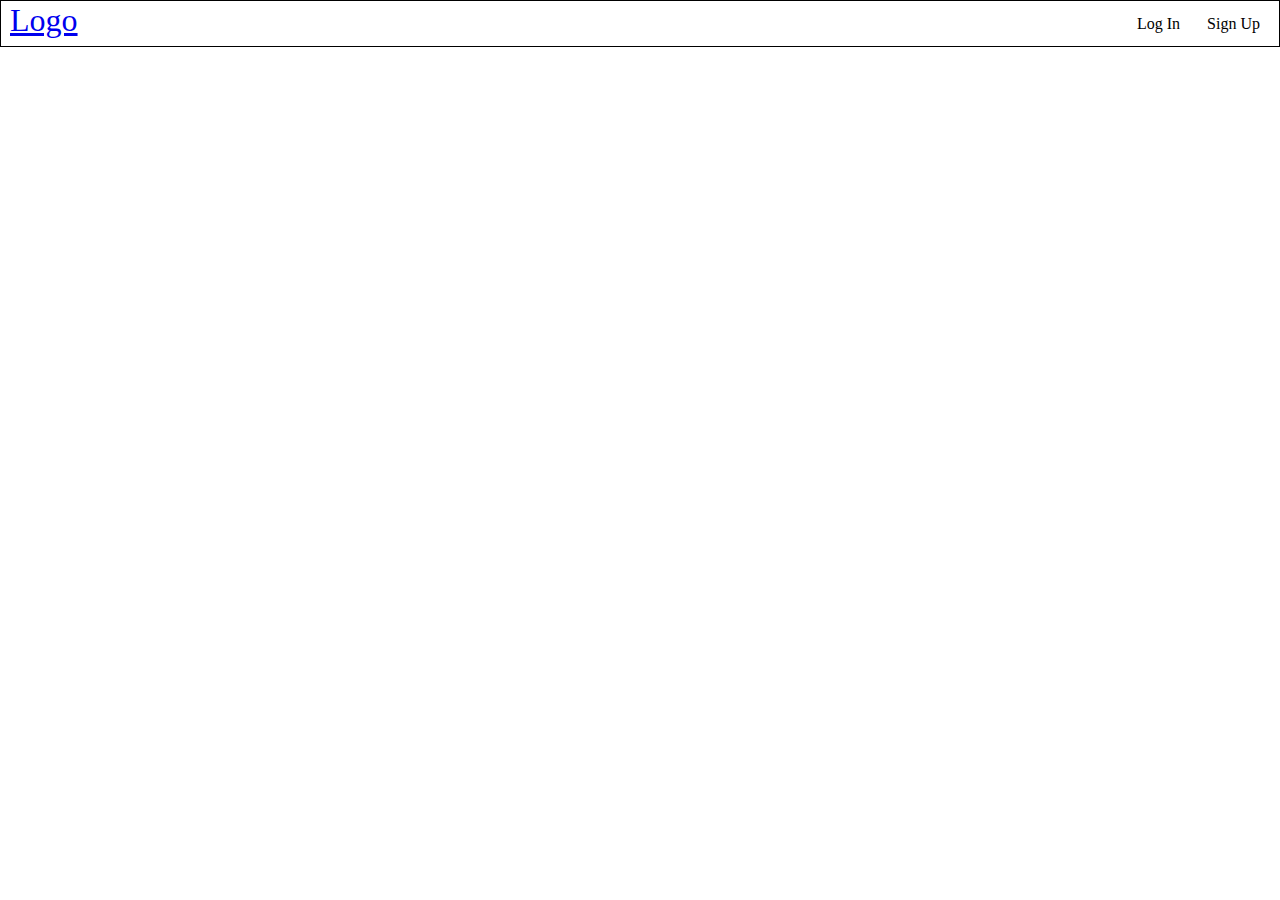
==== index.html @ 918fa46b "first commit!" ====
<!DOCTYPE html>

<html>

	<head>
		<link rel="stylesheet" href="style.css" type="text/css" />
	</head>

	<body>
		<div id="greyOut" class="greyOut hide"></div>
		<div class="nav">
			<a href="index.html" id="logoImageContainer">
				Logo
			</a>
			<div id="loginDiv">
				Log In
			</div>
			<div id="signupDiv">
				Sign Up
			</div>
		</div>
		
		<form id="loginForm" class="authenticationForm hide">
			<input type="text" class="loginInput" placeholder="username">
			<input type="password" class="loginInput" placeholder="password">
			
			<input id="loginSubmitButton" type="button" class="submitButton" value="Log In">
		</form>
		
		<form id="signupForm" class="authenticationForm hide">
			<input type="text" class="loginInput" placeholder="username">
			<input type="password" class="loginInput" placeholder="password">
			
			<input id="signupSubmitButton" type="button" class="submitButton" value="Sign Up">
		</form>
		
		<script>
			initLogin();
			initSignup();
			
			var greyOut = document.getElementById('greyOut');
			
			function initLogin() {
				var loginDiv = document.getElementById('loginDiv');
				var loginForm = document.getElementById('loginForm');
				
				loginDiv.addEventListener('click', function() {
					if(loginForm.className.indexOf('hide') === -1) {
						loginForm.className = loginForm.className.replace('show', 'hide');
						greyOut.className = greyOut.className.replace('show', 'hide');
					}
					else {
						loginForm.className = loginForm.className.replace('hide', 'show');
						greyOut.className = greyOut.className.replace('hide', 'show');
					}
				});
				
				var loginSubmitButton = document.getElementById('loginSubmitButton');
				
				loginSubmitButton.addEventListener('click', function() {
					window.location = 'index.html';
				});
			}
			
			function initSignup() {
				var signupDiv = document.getElementById('signupDiv');
				var signupForm = document.getElementById('signupForm');
				
				signupDiv.addEventListener('click', function() {
					if(signupForm.className.indexOf('hide') === -1) {
						signupForm.className = signupForm.className.replace('show', 'hide');
						greyOut.className = greyOut.className.replace('show', 'hide');
					}
					else {
						signupForm.className = signupForm.className.replace('hide', 'show');
						greyOut.className = greyOut.className.replace('hide', 'show');
					}
				});
				
				var signupSubmitButton = document.getElementById('signupSubmitButton');
				
				signupSubmitButton.addEventListener('click', function() {
					window.location = 'index.html';
				});
			}
		</script>
	</body>

</html>
---- style.css ----
body {
    padding: 0;
    margin: 0;
}

.nav {
    height: 45px;
    white-space: nowrap;
    border: 1px solid black;
}

#logoImageContainer {
    display:inline-block;
    position: absolute;
    top: 2px;
    left: 10px;
	font-size: 2em;
}

#loginDiv {
    display: inline-block;
    position: absolute;
    right: 100px;
    top: 15px;
	cursor: pointer;
}

#signupDiv {
    display: inline-block;
    position:absolute;
    right: 20px;
    top: 15px;
	cursor: pointer;
}

.loginInput
{
    display: block;
    margin-left: auto;
    margin-right: auto;
	margin-top:10px;
	border: solid 1px black;
	font-size:1.5em;
    padding: 10px;
}

.authenticationForm {
    position: absolute;
    z-index:201;
    margin-top: 10%;
    margin-left: auto;
    margin-right: auto;
    right: 0;
    left: 0;
    width: 400px;
    background-color: white;
    padding:25px;
	border: solid 1px;
}

.submitButton
{
    display: block;
	background:white;
	border:none;
	cursor:pointer;
	font-size:1.5em;
	margin-top:25px;
    margin-left: auto;
    margin-right:auto;
    padding-top: 5px;
    padding-bottom: 5px;
    padding-left: 10px;
    padding-right: 10px;
	border: 1px solid black;
}

.greyOut {
    position:fixed;
    opacity:.5;
    background-color:#FDFDFD;
    z-index:100;
    top:0;
    bottom:0;
    left:0;
    right:0;
}

.show {
	display: block;
}

.hide {
	display: none;
}
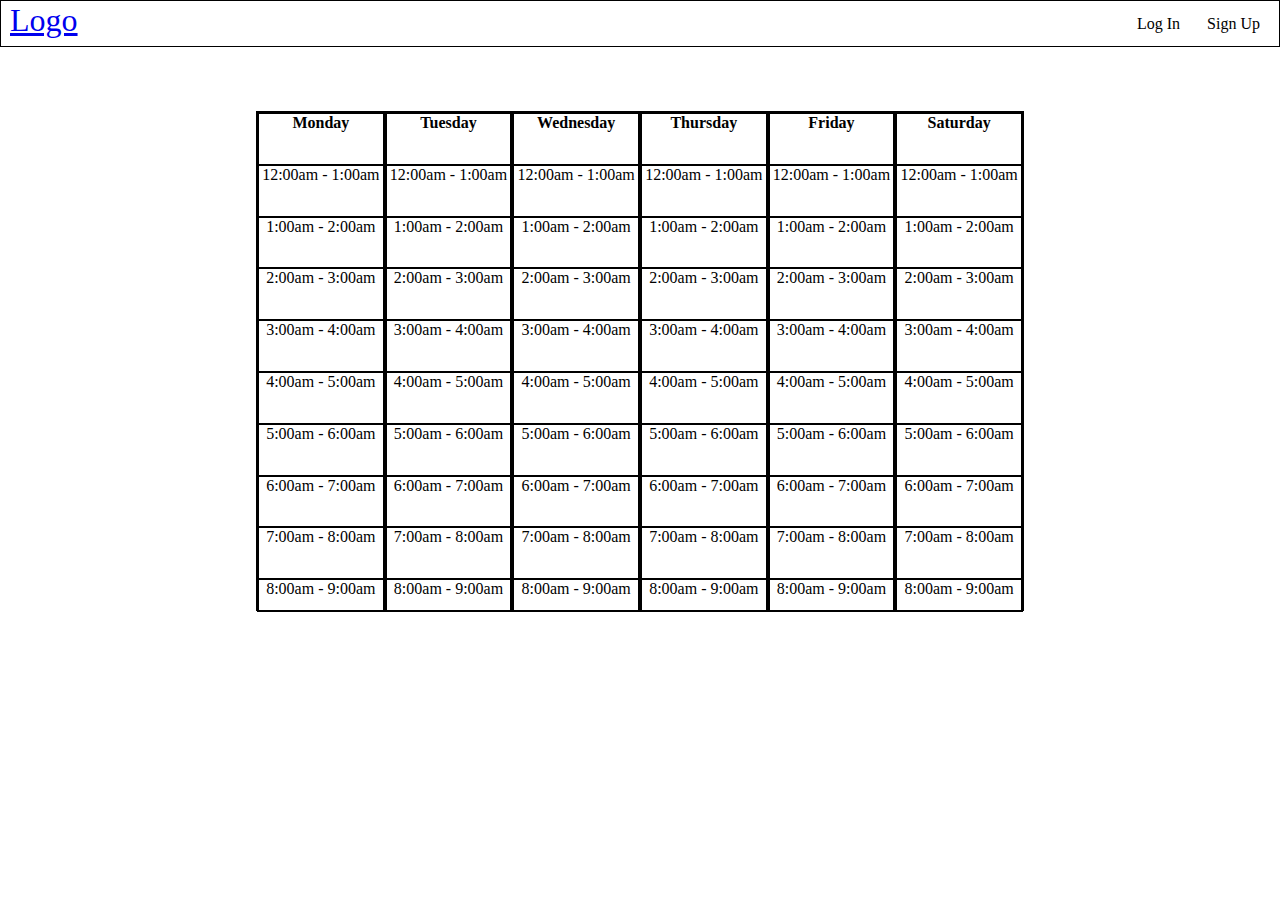
==== commit 8a24f750: "calendar widget looking nice" ====
--- a/index.html
+++ b/index.html
@@ -8,6 +8,7 @@
 
 	<body>
 		<div id="greyOut" class="greyOut hide"></div>
+		
 		<div class="nav">
 			<a href="index.html" id="logoImageContainer">
 				Logo
@@ -17,6 +18,448 @@
 			</div>
 			<div id="signupDiv">
 				Sign Up
+			</div>
+		</div>
+		
+		<div id="calendar">
+			<div class="calendarColumn">
+				<div class="calendarRow" style="font-weight: bold">
+					Monday
+				</div>
+				<div class="calendarRow">
+					12:00am - 1:00am
+				</div>
+				<div class="calendarRow">
+					1:00am - 2:00am
+				</div>
+				<div class="calendarRow">
+					2:00am - 3:00am
+				</div>
+				<div class="calendarRow">
+					3:00am - 4:00am
+				</div>
+				<div class="calendarRow">
+					4:00am - 5:00am
+				</div>
+				<div class="calendarRow">
+					5:00am - 6:00am
+				</div>
+				<div class="calendarRow">
+					6:00am - 7:00am
+				</div>
+				<div class="calendarRow">
+					7:00am - 8:00am
+				</div>
+				<div class="calendarRow">
+					8:00am - 9:00am
+				</div>
+				<div class="calendarRow">
+					9:00am - 10:00am
+				</div>
+				<div class="calendarRow">
+					10:00am - 11:00am
+				</div>
+				<div class="calendarRow">
+					11:00am - 12:00pm
+				</div>
+				<div class="calendarRow">
+					12:00pm - 1:00pm
+				</div>
+				<div class="calendarRow">
+					1:00pm - 2:00pm
+				</div>
+				<div class="calendarRow">
+					2:00pm - 3:00pm
+				</div>
+				<div class="calendarRow">
+					3:00pm - 4:00pm
+				</div>
+				<div class="calendarRow">
+					4:00pm - 5:00pm
+				</div>
+				<div class="calendarRow">
+					6:00pm - 7:00pm
+				</div>
+				<div class="calendarRow">
+					7:00pm - 8:00pm
+				</div>
+				<div class="calendarRow">
+					8:00pm - 9:00pm
+				</div>
+				<div class="calendarRow">
+					9:00pm - 10:00pm
+				</div>
+				<div class="calendarRow">
+					10:00pm - 11:00pm
+				</div>
+				<div class="calendarRow">
+					11:00pm - 12:00pm
+				</div>
+			</div><div class="calendarColumn">
+				<div class="calendarRow" style="font-weight: bold">
+					Tuesday
+				</div>
+				<div class="calendarRow">
+					12:00am - 1:00am
+				</div>
+				<div class="calendarRow">
+					1:00am - 2:00am
+				</div>
+				<div class="calendarRow">
+					2:00am - 3:00am
+				</div>
+				<div class="calendarRow">
+					3:00am - 4:00am
+				</div>
+				<div class="calendarRow">
+					4:00am - 5:00am
+				</div>
+				<div class="calendarRow">
+					5:00am - 6:00am
+				</div>
+				<div class="calendarRow">
+					6:00am - 7:00am
+				</div>
+				<div class="calendarRow">
+					7:00am - 8:00am
+				</div>
+				<div class="calendarRow">
+					8:00am - 9:00am
+				</div>
+				<div class="calendarRow">
+					9:00am - 10:00am
+				</div>
+				<div class="calendarRow">
+					10:00am - 11:00am
+				</div>
+				<div class="calendarRow">
+					11:00am - 12:00pm
+				</div>
+				<div class="calendarRow">
+					12:00pm - 1:00pm
+				</div>
+				<div class="calendarRow">
+					1:00pm - 2:00pm
+				</div>
+				<div class="calendarRow">
+					2:00pm - 3:00pm
+				</div>
+				<div class="calendarRow">
+					3:00pm - 4:00pm
+				</div>
+				<div class="calendarRow">
+					4:00pm - 5:00pm
+				</div>
+				<div class="calendarRow">
+					6:00pm - 7:00pm
+				</div>
+				<div class="calendarRow">
+					7:00pm - 8:00pm
+				</div>
+				<div class="calendarRow">
+					8:00pm - 9:00pm
+				</div>
+				<div class="calendarRow">
+					9:00pm - 10:00pm
+				</div>
+				<div class="calendarRow">
+					10:00pm - 11:00pm
+				</div>
+				<div class="calendarRow">
+					11:00pm - 12:00pm
+				</div>
+			</div><div class="calendarColumn">
+				<div class="calendarRow" style="font-weight: bold">
+					Wednesday
+				</div>
+				<div class="calendarRow">
+					12:00am - 1:00am
+				</div>
+				<div class="calendarRow">
+					1:00am - 2:00am
+				</div>
+				<div class="calendarRow">
+					2:00am - 3:00am
+				</div>
+				<div class="calendarRow">
+					3:00am - 4:00am
+				</div>
+				<div class="calendarRow">
+					4:00am - 5:00am
+				</div>
+				<div class="calendarRow">
+					5:00am - 6:00am
+				</div>
+				<div class="calendarRow">
+					6:00am - 7:00am
+				</div>
+				<div class="calendarRow">
+					7:00am - 8:00am
+				</div>
+				<div class="calendarRow">
+					8:00am - 9:00am
+				</div>
+				<div class="calendarRow">
+					9:00am - 10:00am
+				</div>
+				<div class="calendarRow">
+					10:00am - 11:00am
+				</div>
+				<div class="calendarRow">
+					11:00am - 12:00pm
+				</div>
+				<div class="calendarRow">
+					12:00pm - 1:00pm
+				</div>
+				<div class="calendarRow">
+					1:00pm - 2:00pm
+				</div>
+				<div class="calendarRow">
+					2:00pm - 3:00pm
+				</div>
+				<div class="calendarRow">
+					3:00pm - 4:00pm
+				</div>
+				<div class="calendarRow">
+					4:00pm - 5:00pm
+				</div>
+				<div class="calendarRow">
+					6:00pm - 7:00pm
+				</div>
+				<div class="calendarRow">
+					7:00pm - 8:00pm
+				</div>
+				<div class="calendarRow">
+					8:00pm - 9:00pm
+				</div>
+				<div class="calendarRow">
+					9:00pm - 10:00pm
+				</div>
+				<div class="calendarRow">
+					10:00pm - 11:00pm
+				</div>
+				<div class="calendarRow">
+					11:00pm - 12:00pm
+				</div>
+			</div><div class="calendarColumn">
+				<div class="calendarRow" style="font-weight: bold">
+					Thursday
+				</div>
+				<div class="calendarRow">
+					12:00am - 1:00am
+				</div>
+				<div class="calendarRow">
+					1:00am - 2:00am
+				</div>
+				<div class="calendarRow">
+					2:00am - 3:00am
+				</div>
+				<div class="calendarRow">
+					3:00am - 4:00am
+				</div>
+				<div class="calendarRow">
+					4:00am - 5:00am
+				</div>
+				<div class="calendarRow">
+					5:00am - 6:00am
+				</div>
+				<div class="calendarRow">
+					6:00am - 7:00am
+				</div>
+				<div class="calendarRow">
+					7:00am - 8:00am
+				</div>
+				<div class="calendarRow">
+					8:00am - 9:00am
+				</div>
+				<div class="calendarRow">
+					9:00am - 10:00am
+				</div>
+				<div class="calendarRow">
+					10:00am - 11:00am
+				</div>
+				<div class="calendarRow">
+					11:00am - 12:00pm
+				</div>
+				<div class="calendarRow">
+					12:00pm - 1:00pm
+				</div>
+				<div class="calendarRow">
+					1:00pm - 2:00pm
+				</div>
+				<div class="calendarRow">
+					2:00pm - 3:00pm
+				</div>
+				<div class="calendarRow">
+					3:00pm - 4:00pm
+				</div>
+				<div class="calendarRow">
+					4:00pm - 5:00pm
+				</div>
+				<div class="calendarRow">
+					6:00pm - 7:00pm
+				</div>
+				<div class="calendarRow">
+					7:00pm - 8:00pm
+				</div>
+				<div class="calendarRow">
+					8:00pm - 9:00pm
+				</div>
+				<div class="calendarRow">
+					9:00pm - 10:00pm
+				</div>
+				<div class="calendarRow">
+					10:00pm - 11:00pm
+				</div>
+				<div class="calendarRow">
+					11:00pm - 12:00pm
+				</div>
+			</div><div class="calendarColumn">
+				<div class="calendarRow" style="font-weight: bold">
+					Friday
+				</div>
+				<div class="calendarRow">
+					12:00am - 1:00am
+				</div>
+				<div class="calendarRow">
+					1:00am - 2:00am
+				</div>
+				<div class="calendarRow">
+					2:00am - 3:00am
+				</div>
+				<div class="calendarRow">
+					3:00am - 4:00am
+				</div>
+				<div class="calendarRow">
+					4:00am - 5:00am
+				</div>
+				<div class="calendarRow">
+					5:00am - 6:00am
+				</div>
+				<div class="calendarRow">
+					6:00am - 7:00am
+				</div>
+				<div class="calendarRow">
+					7:00am - 8:00am
+				</div>
+				<div class="calendarRow">
+					8:00am - 9:00am
+				</div>
+				<div class="calendarRow">
+					9:00am - 10:00am
+				</div>
+				<div class="calendarRow">
+					10:00am - 11:00am
+				</div>
+				<div class="calendarRow">
+					11:00am - 12:00pm
+				</div>
+				<div class="calendarRow">
+					12:00pm - 1:00pm
+				</div>
+				<div class="calendarRow">
+					1:00pm - 2:00pm
+				</div>
+				<div class="calendarRow">
+					2:00pm - 3:00pm
+				</div>
+				<div class="calendarRow">
+					3:00pm - 4:00pm
+				</div>
+				<div class="calendarRow">
+					4:00pm - 5:00pm
+				</div>
+				<div class="calendarRow">
+					6:00pm - 7:00pm
+				</div>
+				<div class="calendarRow">
+					7:00pm - 8:00pm
+				</div>
+				<div class="calendarRow">
+					8:00pm - 9:00pm
+				</div>
+				<div class="calendarRow">
+					9:00pm - 10:00pm
+				</div>
+				<div class="calendarRow">
+					10:00pm - 11:00pm
+				</div>
+				<div class="calendarRow">
+					11:00pm - 12:00pm
+				</div>
+			</div><div class="calendarColumn">
+				<div class="calendarRow" style="font-weight: bold">
+					Saturday
+				</div>
+				<div class="calendarRow">
+					12:00am - 1:00am
+				</div>
+				<div class="calendarRow">
+					1:00am - 2:00am
+				</div>
+				<div class="calendarRow">
+					2:00am - 3:00am
+				</div>
+				<div class="calendarRow">
+					3:00am - 4:00am
+				</div>
+				<div class="calendarRow">
+					4:00am - 5:00am
+				</div>
+				<div class="calendarRow">
+					5:00am - 6:00am
+				</div>
+				<div class="calendarRow">
+					6:00am - 7:00am
+				</div>
+				<div class="calendarRow">
+					7:00am - 8:00am
+				</div>
+				<div class="calendarRow">
+					8:00am - 9:00am
+				</div>
+				<div class="calendarRow">
+					9:00am - 10:00am
+				</div>
+				<div class="calendarRow">
+					10:00am - 11:00am
+				</div>
+				<div class="calendarRow">
+					11:00am - 12:00pm
+				</div>
+				<div class="calendarRow">
+					12:00pm - 1:00pm
+				</div>
+				<div class="calendarRow">
+					1:00pm - 2:00pm
+				</div>
+				<div class="calendarRow">
+					2:00pm - 3:00pm
+				</div>
+				<div class="calendarRow">
+					3:00pm - 4:00pm
+				</div>
+				<div class="calendarRow">
+					4:00pm - 5:00pm
+				</div>
+				<div class="calendarRow">
+					6:00pm - 7:00pm
+				</div>
+				<div class="calendarRow">
+					7:00pm - 8:00pm
+				</div>
+				<div class="calendarRow">
+					8:00pm - 9:00pm
+				</div>
+				<div class="calendarRow">
+					9:00pm - 10:00pm
+				</div>
+				<div class="calendarRow">
+					10:00pm - 11:00pm
+				</div>
+				<div class="calendarRow">
+					11:00pm - 12:00pm
+				</div>
 			</div>
 		</div>
 		
@@ -35,9 +478,11 @@
 		</form>
 		
 		<script>
-			initLogin();
-			initSignup();
-			
+			(function init() {
+				initLogin();
+				initSignup();
+			})();
+					
 			var greyOut = document.getElementById('greyOut');
 			
 			function initLogin() {
--- a/style.css
+++ b/style.css
@@ -14,7 +14,7 @@
     position: absolute;
     top: 2px;
     left: 10px;
-	font-size: 2em;
+    font-size: 2em;
 }
 
 #loginDiv {
@@ -22,7 +22,7 @@
     position: absolute;
     right: 100px;
     top: 15px;
-	cursor: pointer;
+    cursor: pointer;
 }
 
 #signupDiv {
@@ -30,7 +30,7 @@
     position:absolute;
     right: 20px;
     top: 15px;
-	cursor: pointer;
+    cursor: pointer;
 }
 
 .loginInput
@@ -38,9 +38,9 @@
     display: block;
     margin-left: auto;
     margin-right: auto;
-	margin-top:10px;
-	border: solid 1px black;
-	font-size:1.5em;
+    margin-top:10px;
+    border: solid 1px black;
+    font-size:1.5em;
     padding: 10px;
 }
 
@@ -55,24 +55,24 @@
     width: 400px;
     background-color: white;
     padding:25px;
-	border: solid 1px;
+    border: solid 1px;
 }
 
 .submitButton
 {
     display: block;
-	background:white;
-	border:none;
-	cursor:pointer;
-	font-size:1.5em;
-	margin-top:25px;
+    background:white;
+    border:none;
+    cursor:pointer;
+    font-size:1.5em;
+    margin-top:25px;
     margin-left: auto;
     margin-right:auto;
     padding-top: 5px;
     padding-bottom: 5px;
     padding-left: 10px;
     padding-right: 10px;
-	border: 1px solid black;
+    border: 1px solid black;
 }
 
 .greyOut {
@@ -87,9 +87,40 @@
 }
 
 .show {
-	display: block;
+    display: block;
 }
 
 .hide {
-	display: none;
+    display: none;
+}
+
+.calendarColumn {
+    display: inline-block;
+    width: 16.66666666%;
+    height: 500px;
+    border: solid 1px black;
+    padding: 0;
+    box-sizing: border-box;
+    overflow-y: scroll;
+    text-align: center;
+}
+
+.calendarRow {
+    display: block;
+    height: 10%;
+    border: 1px solid black;
+}
+
+#calendar {
+    position: absolute;
+    box-sizing: border-box;
+    width: 60%;
+    height: 500px;
+    border: solid 1px black;
+    margin-left: auto;
+    margin-right: auto;
+    right: 0;
+    left: 0;
+    margin-top: 5%;
+    min-width: 750px;
 }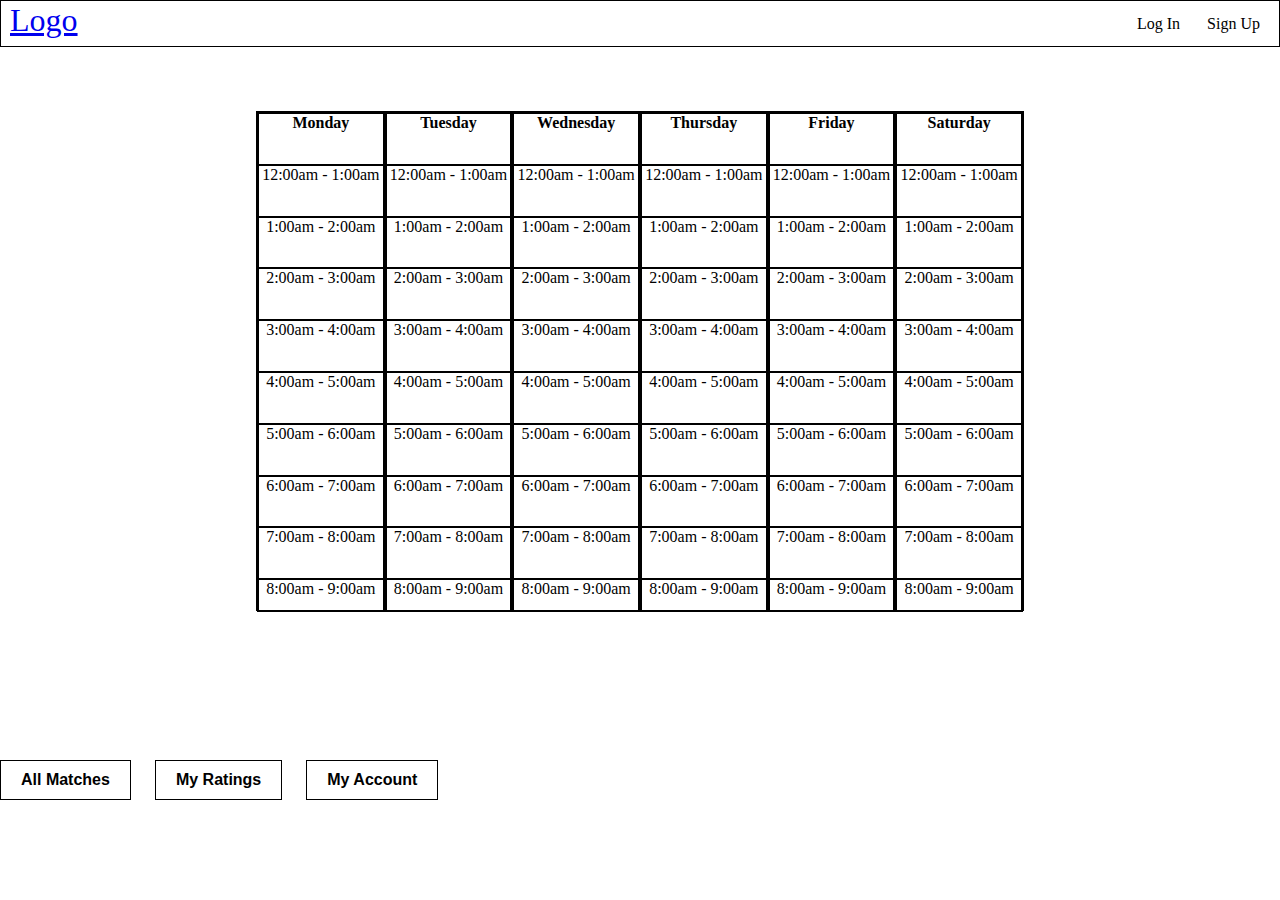
==== commit f434c802: "about to do submit request" ====
--- a/index.html
+++ b/index.html
@@ -217,7 +217,7 @@
 				<div class="calendarRow">
 					2:00pm - 3:00pm
 				</div>
-				<div class="calendarRow">
+				<div id="submitRequest" class="calendarRow">
 					3:00pm - 4:00pm
 				</div>
 				<div class="calendarRow">
@@ -461,6 +461,12 @@
 					11:00pm - 12:00pm
 				</div>
 			</div>
+		</div>
+		
+		<div id="mainButtonsContainer">
+			<button id="allMatchesButton" class="mainButton">All Matches</button>
+			<button id="myRatingsButton" class="mainButton">My Ratings</button>
+			<button id="myAccountButton" class="mainButton">My Account</button>
 		</div>
 		
 		<form id="loginForm" class="authenticationForm hide">
@@ -476,6 +482,10 @@
 			
 			<input id="signupSubmitButton" type="button" class="submitButton" value="Sign Up">
 		</form>
+		
+		<div id="submitRequestDiv">
+			
+		</div>
 		
 		<script>
 			(function init() {
@@ -528,6 +538,14 @@
 					window.location = 'index.html';
 				});
 			}
+			
+			function initSubmitRequest() {
+				var submitRequest = document.getElementById('submitRequest');
+				
+				submitRequest.addEventListener('click', function() {
+					
+				});
+			}
 		</script>
 	</body>
 
--- a/style.css
+++ b/style.css
@@ -123,4 +123,34 @@
     left: 0;
     margin-top: 5%;
     min-width: 750px;
+}
+
+#mainButtonsContainer {
+    position: absolute;
+    bottom: 100px;
+    /*bottom: 10%;
+    margin-left: auto;
+    margin-right: auto;
+    right: 0;
+    left: 0;*/
+    /*transform: translate(-50%, -50%);*/
+}
+
+.mainButton {
+    display: inline-block;
+    background-color: white;
+    font-weight: bold;
+	border: 1px solid black;
+	cursor:pointer;
+	font-size:1em;
+	padding-top: 10px;
+	padding-bottom: 10px;
+	padding-left: 20px;
+	padding-right: 20px;
+    margin-right: 20px;
+}
+
+#submitRequest {
+    border: 5px solid grey;
+    cursor: pointer;
 }